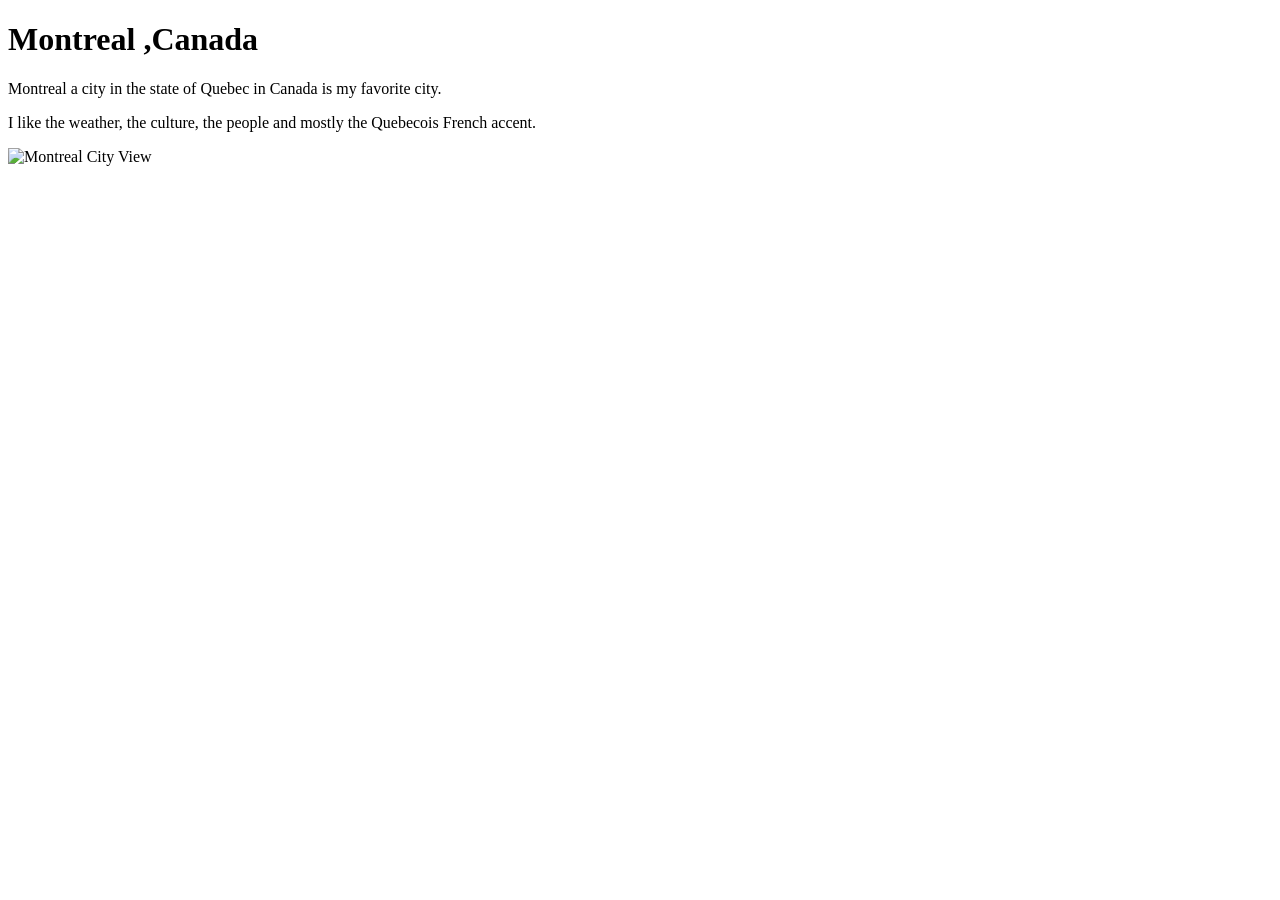
==== week01/favorite-city.html @ 86d2cc08 "favorite-city-montreal" ====
<!DOCTYPE html>
<html lang="en">

<head>
    <meta charset="UTF-8">
    <meta name="viewport" content="width=device-width, initial-scale=1.0">
    <title>My Favorite City</title>
</head>

<body>
    <h1>Montreal ,Canada </h1>
    <p>Montreal a city in the state of Quebec in Canada is my favorite city.</p>
    <p>I like the weather, the culture, the people and mostly the Quebecois French accent.</p>
    <img src="https://thumb.wikimedia.org/wikipedia/commons/thumb/9/9f/Montreal%2C_Quebec_skyline.jpg/1280px-Montreal%2C_Quebec_skyline.jpg?utm_source=en.wikipedia.org&utm_campaign=index&utm_content=thumbnail " alt="Montreal City View">

</body>

</html>
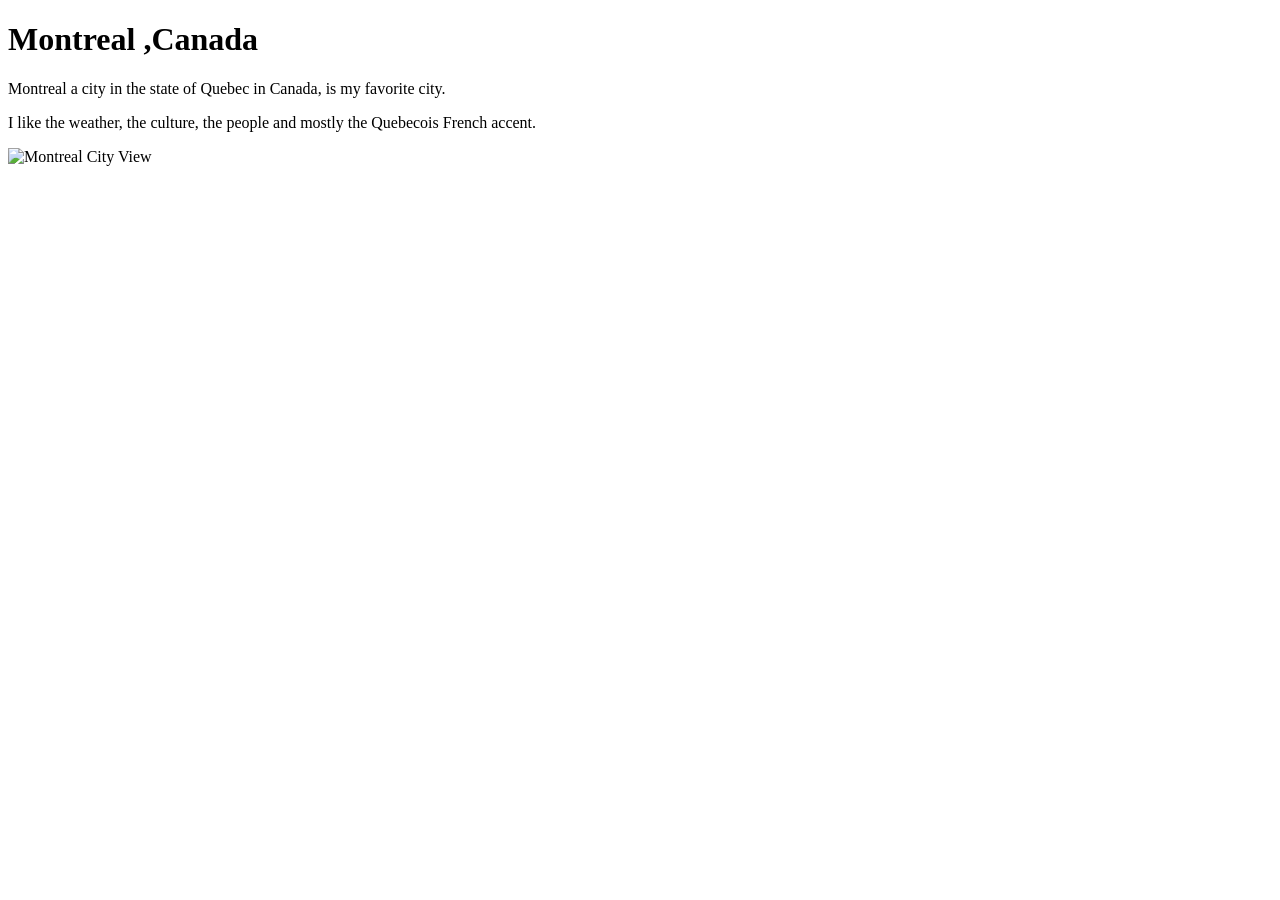
==== commit 0a353c9c: "miska-wdd130" ====
--- a/week01/favorite-city.html
+++ b/week01/favorite-city.html
@@ -9,7 +9,7 @@
 
 <body>
     <h1>Montreal ,Canada </h1>
-    <p>Montreal a city in the state of Quebec in Canada is my favorite city.</p>
+    <p>Montreal a city in the state of Quebec in Canada, is my favorite city.</p>
     <p>I like the weather, the culture, the people and mostly the Quebecois French accent.</p>
     <img src="https://thumb.wikimedia.org/wikipedia/commons/thumb/9/9f/Montreal%2C_Quebec_skyline.jpg/1280px-Montreal%2C_Quebec_skyline.jpg?utm_source=en.wikipedia.org&utm_campaign=index&utm_content=thumbnail " alt="Montreal City View">
 
